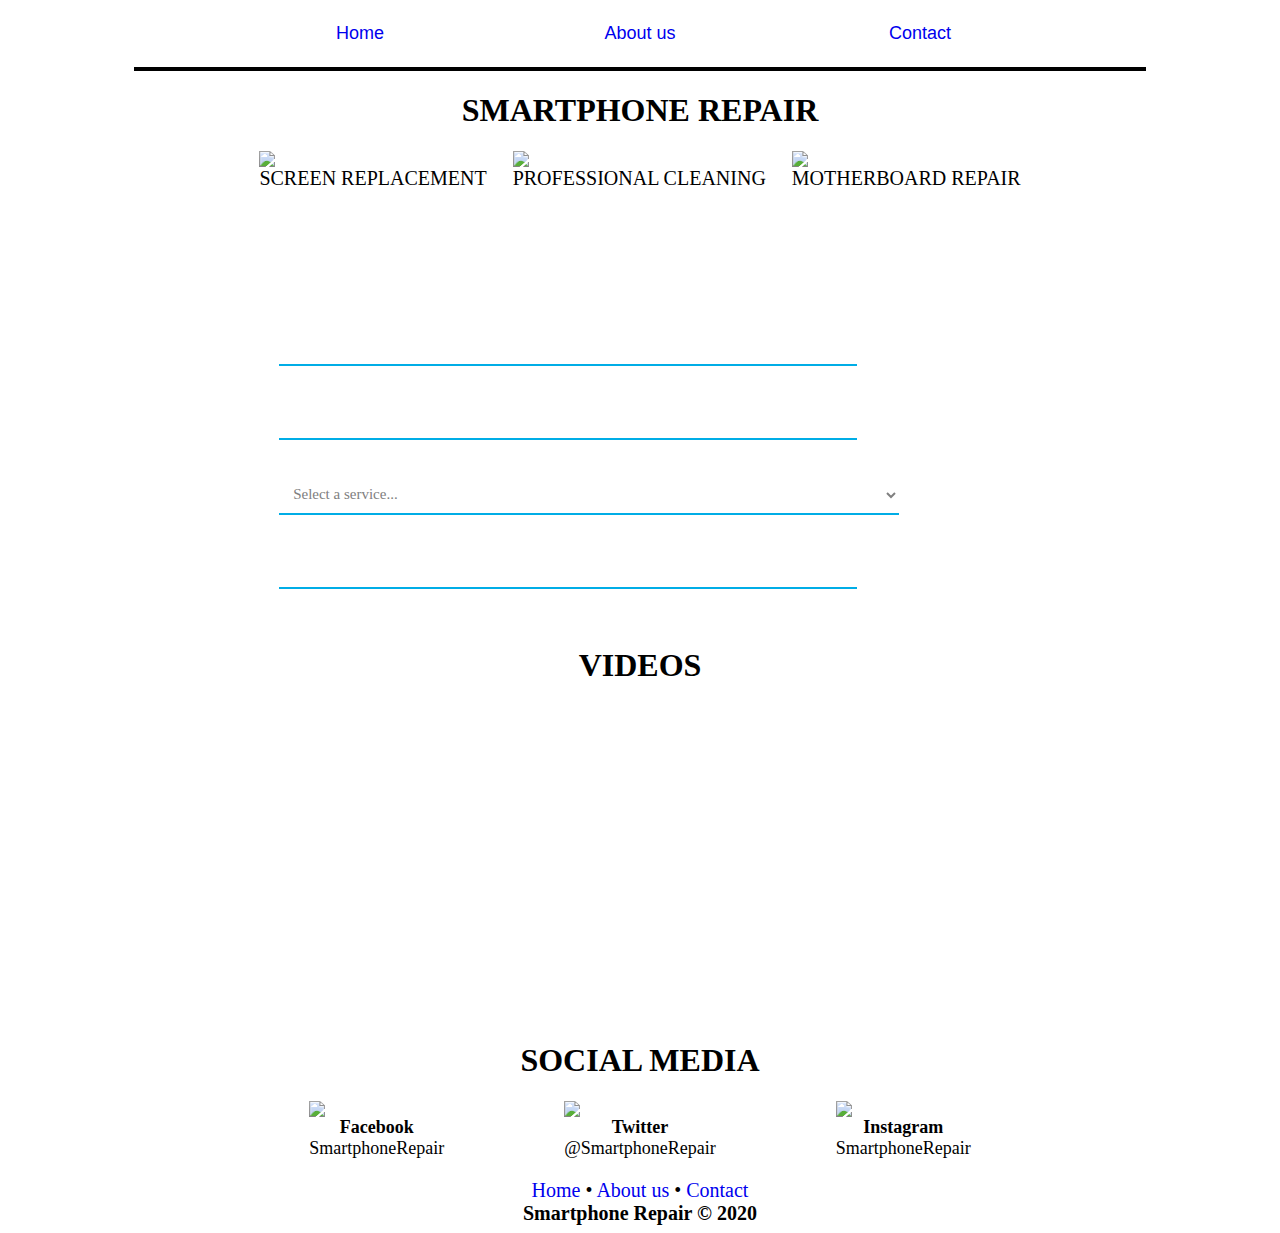
==== index.html @ 461babb2 "Add files via upload" ====
<!DOCTYPE HTML PUBLIC "-//W3C//DTD HTML 4.01 Transitional//EN" "http://www.w3.org/TR/html4/loose.dtd">

<html>

<head>
	<link rel="stylesheet" type="text/css" href="index.css">
	<title>Home - Smartphone Repair</title>
</head>

<body>
	<div class="navbar">
		<ul>
			<li><a href="index.html">Home</a></li>
			<li><a href="aboutus.html">About us</a></li>
			<li><a href="contact.html">Contact</a></li>
		</ul>

		<hr class="separator">
	</div>

	<div class="content">
		<h1 id="header">SMARTPHONE REPAIR</h1>

		<table align="center" style=" border-collapse: collapse;">
			<tr>
				<td>
					<div class="container">
						<img src="https://i.imgur.com/EydIUEv.jpg" class="image">
						<div class="overlay">
							<div class="text">
								<b>WITH SUPPORT FOR:</b>
								<ul>
									<li>iPhone</li>
									<li>Samsung</li>
									<li>Huawei</li>
									<li>Xiaomi</li>
								</ul>
							</div>
						</div>
					</div>
				</td>

				<td>
					<div class="container">
						<img src="https://i.imgur.com/ZaygFBH.png" class="image">
						<div class="overlay">
							<div class="text">
								<b>PROCESS:</b>
								<ol>
									<li>Exterior alcohol wipe</li>
									<li>Dusting internals</li>
									<li>Motherboard ultrasonic cleaning</li>
								</ol>

							</div>
						</div>
					</div>
				</td>

				<td>
					<div class="container">
						<img src="https://i.imgur.com/yOkWALG.png" class="image">
						<div class="overlay">
							<div class="text">
								<b>EVERYTHING FROM:</b>
								<ul>
									<li>Microsoldering</li>
									<li>Reballing</li>
									<li>NAND Programming</li>
									<li>Data recovery</li>
								</ul>
							</div>
						</div>
					</div>
				</td>
			</tr>

			<tr align="center" id="services">
				<td>
					SCREEN REPLACEMENT
				</td>
				<td>
					PROFESSIONAL CLEANING
				</td>
				<td>
					MOTHERBOARD REPAIR
				</td>
			</tr>
		</table>
	</div>

	<table align="center" width="80%" id="form">
		<tr>
			<td colspan="3">
				<font face="Franklin Gothic Medium" color="white">
					<h1>GET YOUR QUOTE</h1>
				</font>
			</td>
		</tr>
		<tr>
			<td rowspan="5" colspan="1" width="150"></td>
			<td class="form">Name:<br><input type="text" placeholder="Your name..."></td>
			<td rowspan="5" colspan="1" width="300"></td>
		</tr>
		<tr>
			<td class="form">Email:<br><input type="email" placeholder="Your email..."></td>
		</tr>
		<tr>
			<td class="form">Service:<br>
				<select name="service">
					<option value="service">Select a service...</option>
					<option value="scr">Screen replacement</option>
					<option value="clean">Professional cleaning</option>
					<option value="motherboard">Motherboard repair</option>
					<option value="other">Other</option>
				</select>
			</td>
		</tr>
		<tr>
			<td class="form">Description:<br><input type="text" placeholder="Device model, issue, problem...">
			</td>
		</tr>
	</table>

	<h1 id="header">VIDEOS</h1>

	<div class="videos">
		<iframe width="560" height="315" src="https://www.youtube.com/embed/hIs6vLdHHKI" frameborder="0"
			allow="accelerometer; autoplay; encrypted-media; gyroscope; picture-in-picture" allowfullscreen></iframe>
		<iframe width="560" height="315" src="https://www.youtube.com/embed/OqlYvVFPWhM" frameborder="0"
			allow="accelerometer; autoplay; encrypted-media; gyroscope; picture-in-picture" allowfullscreen></iframe>
	</div>

	<h1 id="header">SOCIAL MEDIA</h1>

	<div id="socialmedia">
		<div class="media">
			<a href="https://www.facebook.com/"><img src="https://i.imgur.com/57yDVU1.png" width="150"></a>
			<div class="mediatext">
				<b>Facebook</b><br>
				SmartphoneRepair
			</div>
		</div>

		<div class="media">
			<a href="https://twitter.com/"><img src="https://i.imgur.com/X3rsQ0Q.png" width="150"></a>
			<div class="mediatext">
				<b>Twitter</b><br>
				@SmartphoneRepair
			</div>
		</div>

		<div class="media">
			<a href="https://www.instagram.com/"><img src="https://i.imgur.com/bPeGDpl.png" width="150"></a>
			<div class="mediatext">
				<b>Instagram</b><br>
				SmartphoneRepair
			</div>
		</div>
	</div>

	<div class="footer">
		<a href="index.html">Home </a>&bull;<a href="aboutus.html"> About us </a>&bull;<a href="contact.html">
			Contact</a>
		<div id="copyright">
			<b>Smartphone Repair © 2020</b>
		</div>
	</div>
</body>

</html>
---- index.css ----
/* NAVBAR */

.navbar {
    width: 80%;
    margin-left: auto;
    margin-right: auto;
}

.navbar ul {
    list-style-type: none;
    text-align: center;
    margin: 0 auto;
    padding: 0px;
    display:table;
    overflow: hidden;
}
.navbar li{
    float: left;
    padding: 15px;
    width: 250px;
    margin-left: auto ;
    margin-right: auto ;
}

.navbar a {
    text-decoration: none;
    font-family: sans-serif;
    font-size: large;
}

.separator {
    border: 2px solid black;
}

/* CONTENT */

.content {
    padding-bottom: 20px;
}

#header {
    text-align: center;
    font-family: Calibri;
}

.container:hover .overlay {
    background-color: rgba(0, 140, 186, 0.6);
}

.container:hover .text {
    opacity: 1;
    transition: .5s ease;
    width: 80%;
    word-wrap: break-word;
}

.container {
    position: relative;
    width: 100%;  
}

.image {
    width: 340px;
}
  
.overlay {
    position: absolute;
    top: 0;
    bottom: 0;
    left: 0;
    right: 0;
    transition: .5s ease;
    background-color: rgba(0, 0, 0, 0)
    
}
  
.text {
    color: white;
    opacity: 0;
    font-size: 20px;
    font-family: sans-serif;
    position: absolute;
    top: 50%;
    left: 50%;
    -webkit-transform: translate(-50%, -50%);
    -ms-transform: translate(-50%, -50%);
    transform: translate(-50%, -50%);
}

ul {
    list-style-position: inside;
}

li {
    padding-bottom: 10px;
}

#services {
    font-family: Calibri;
    font-size: 20px;
}

/* QUOTE */

input[type=text], input[type=email]  {
    border: none;
    border-bottom: 2px solid #00ADE6;
    width: 90%;
    background: transparent;
    padding: 10px;
}

select {
    border: none;
    border-bottom: 2px solid #00ADE6;
    width: 620px;
    background: transparent;
    padding: 10px;
    font-family: Calibri;
    font-size: 15px;
    color: gray;
    background-color: transparent;
}

select:focus {
    outline: none;
}

input {
    color: white;
    font-family: Calibri;
    font-size: 15px;
}

textarea:focus, input:focus{
    outline: none;
}

.form {
    font-family: 'Franklin Gothic Medium', 'Arial Narrow', Arial, sans-serif;
    font-size: 20px;
    color: white;
    padding-top: 5px;
    padding-bottom: 5px;
}

#form {
    background: url(https://i.imgur.com/VJZ70Dc.jpg);
    background-repeat: no-repeat;
    background-size: 1500px;
    background-position: center;
    padding-top: 5px;
    padding-bottom: 30px;
}

td {
    padding: 0 13px 0 13px;
}

::placeholder {
    color: white;
}

input:focus::placeholder {
    color: transparent;
}

/* VIDEOS */

.videos {
    display: grid;
    grid-template-columns: auto auto;
    align-items: center;
    justify-content: center;
    column-gap: 15px;
}

/* SOCIAL MEDIA */

#socialmedia {
    display: grid;
    grid-template-columns: auto auto auto;
    grid-column-gap: 120px;
    align-items: center;
    justify-content: center;
    padding-bottom: 20px;
}

.mediatext {
    text-align: center;
    font-family: Calibri;
    font-size: 18px;
}

/* FOOTER */

.footer {
    font-family: Calibri;
    font-size: 20px;
    width: 100%;
    bottom: 0;
    position: relative;
    text-align: center;
}

.footer a {
    text-decoration: none;
}
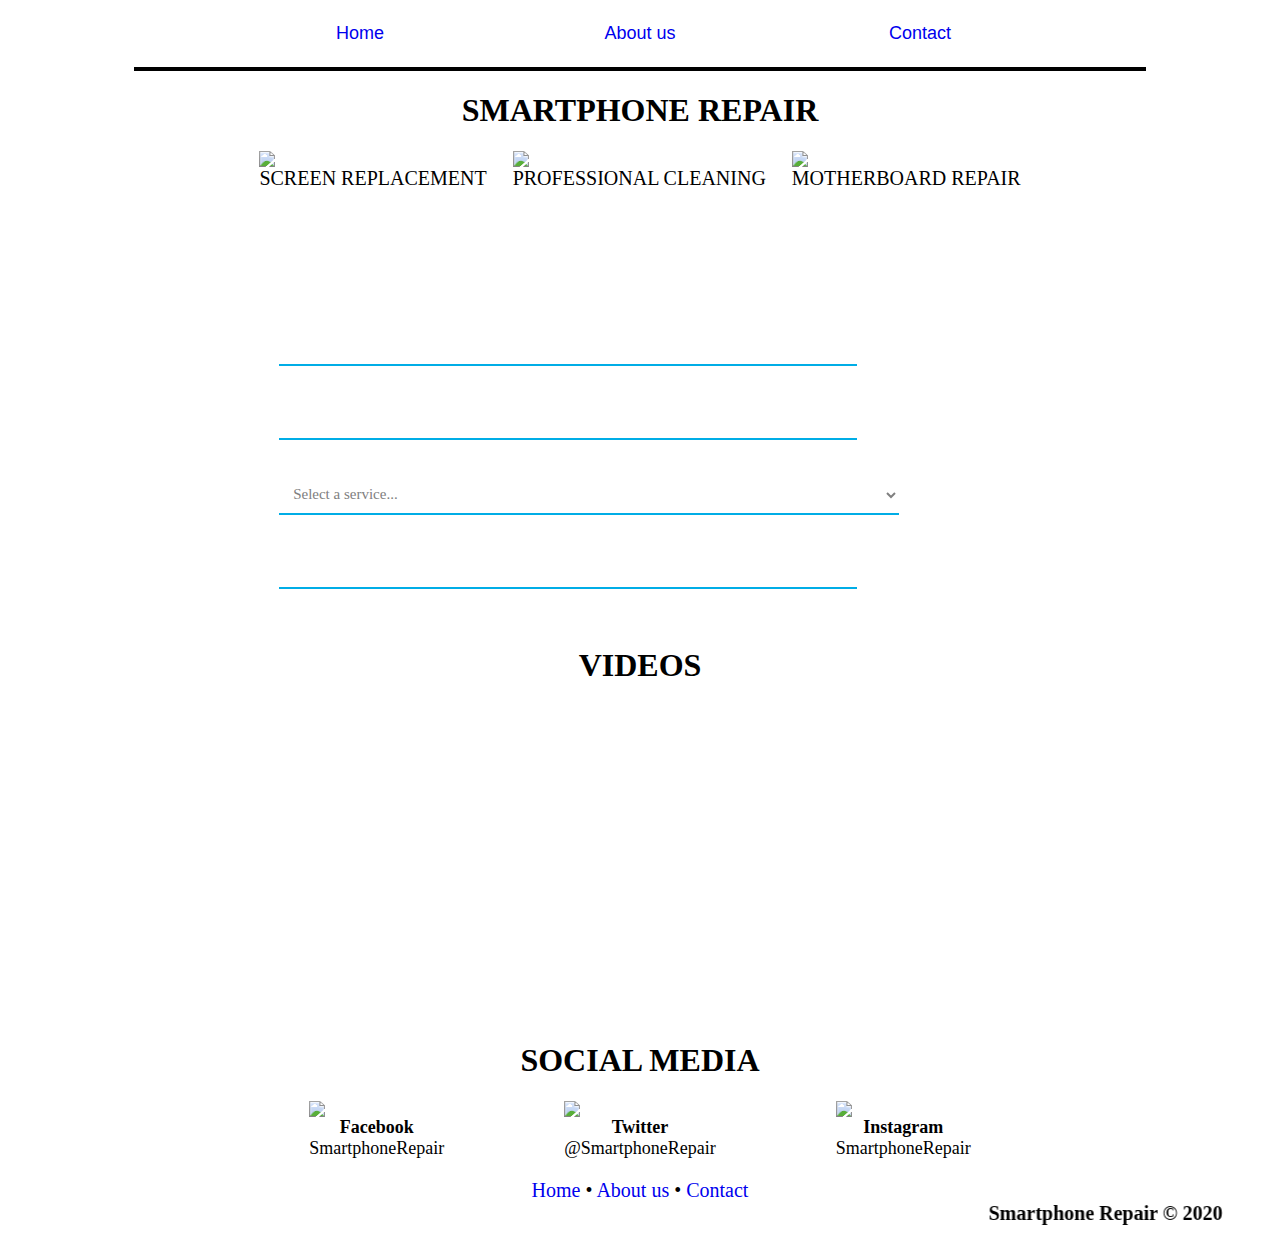
==== commit aea7655a: "Update index.html" ====
--- a/index.html
+++ b/index.html
@@ -25,16 +25,18 @@
 			<tr>
 				<td>
 					<div class="container">
-						<img src="https://i.imgur.com/EydIUEv.jpg" class="image">
+						<img src="cracked.jpg" class="image">
 						<div class="overlay">
 							<div class="text">
-								<b>WITH SUPPORT FOR:</b>
-								<ul>
-									<li>iPhone</li>
-									<li>Samsung</li>
-									<li>Huawei</li>
-									<li>Xiaomi</li>
-								</ul>
+								<font face="sans-serif" size="5">
+									<b>WITH SUPPORT FOR:</b>
+									<ul>
+										<li>iPhone</li>
+										<li>Samsung</li>
+										<li>Huawei</li>
+										<li>Xiaomi</li>
+									</ul>
+								</font>
 							</div>
 						</div>
 					</div>
@@ -42,16 +44,17 @@
 
 				<td>
 					<div class="container">
-						<img src="https://i.imgur.com/ZaygFBH.png" class="image">
+						<img src="cleaning.png" class="image">
 						<div class="overlay">
 							<div class="text">
-								<b>PROCESS:</b>
-								<ol>
-									<li>Exterior alcohol wipe</li>
-									<li>Dusting internals</li>
-									<li>Motherboard ultrasonic cleaning</li>
-								</ol>
-
+								<font face="sans-serif" size="5">
+									<b>PROCESS:</b>
+									<ol>
+										<li>Exterior alcohol wipe</li>
+										<li>Dusting internals</li>
+										<li>Motherboard ultrasonic cleaning</li>
+									</ol>
+								</font>
 							</div>
 						</div>
 					</div>
@@ -59,16 +62,18 @@
 
 				<td>
 					<div class="container">
-						<img src="https://i.imgur.com/yOkWALG.png" class="image">
+						<img src="motherboard.png" class="image">
 						<div class="overlay">
 							<div class="text">
-								<b>EVERYTHING FROM:</b>
-								<ul>
-									<li>Microsoldering</li>
-									<li>Reballing</li>
-									<li>NAND Programming</li>
-									<li>Data recovery</li>
-								</ul>
+								<font face="sans-serif" size="5">
+									<b>EVERYTHING FROM:</b>
+									<ul>
+										<li>Microsoldering</li>
+										<li>Reballing</li>
+										<li>NAND Memory</li>
+										<li>Data recovery</li>
+									</ul>
+								</font>
 							</div>
 						</div>
 					</div>
@@ -135,7 +140,7 @@
 
 	<div id="socialmedia">
 		<div class="media">
-			<a href="https://www.facebook.com/"><img src="https://i.imgur.com/57yDVU1.png" width="150"></a>
+			<a href="https://www.facebook.com/"><img src="facebook.png" width="150"></a>
 			<div class="mediatext">
 				<b>Facebook</b><br>
 				SmartphoneRepair
@@ -143,7 +148,7 @@
 		</div>
 
 		<div class="media">
-			<a href="https://twitter.com/"><img src="https://i.imgur.com/X3rsQ0Q.png" width="150"></a>
+			<a href="https://twitter.com/"><img src="twitter.png" width="150"></a>
 			<div class="mediatext">
 				<b>Twitter</b><br>
 				@SmartphoneRepair
@@ -151,7 +156,7 @@
 		</div>
 
 		<div class="media">
-			<a href="https://www.instagram.com/"><img src="https://i.imgur.com/bPeGDpl.png" width="150"></a>
+			<a href="https://www.instagram.com/"><img src="instagram.png" width="150"></a>
 			<div class="mediatext">
 				<b>Instagram</b><br>
 				SmartphoneRepair
@@ -163,9 +168,11 @@
 		<a href="index.html">Home </a>&bull;<a href="aboutus.html"> About us </a>&bull;<a href="contact.html">
 			Contact</a>
 		<div id="copyright">
-			<b>Smartphone Repair © 2020</b>
+			<marquee behavior="alternate">
+				<b>Smartphone Repair © 2020</b>
+			</marquee>
 		</div>
 	</div>
 </body>
 
-</html>+</html>
